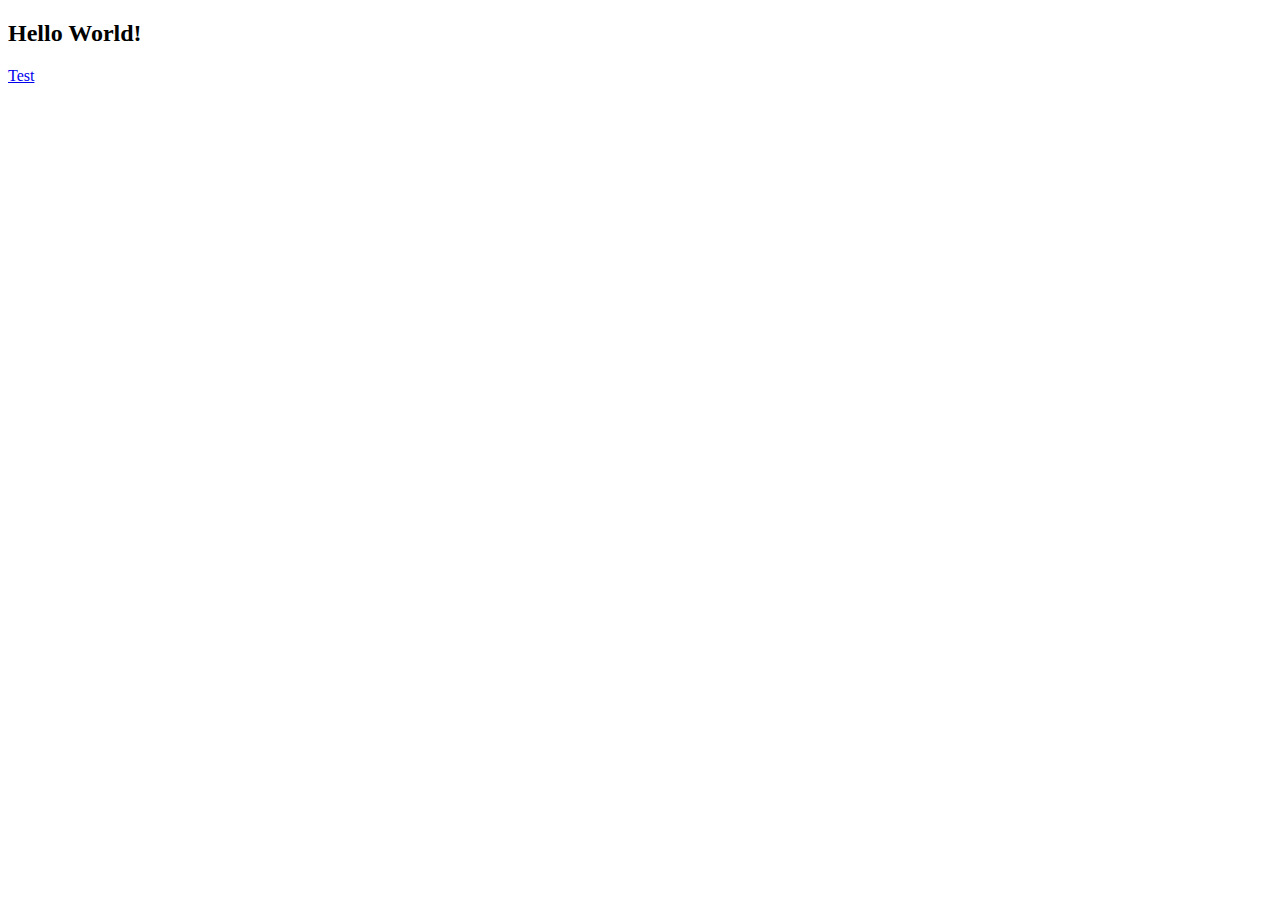
==== index.html @ 865e7b0e "Update index.html" ====
<!DOCTYPE html>
<html lang="en">
<head>
    <meta charset="UTF-8">
    <meta http-equiv="X-UA-Compatible" content="IE=edge">
    <meta name="viewport" content="width=device-width, initial-scale=1.0">
    <title>Document</title>
</head>
<body>
    <h2>Hello World!</h2>
    <a href="../about_me.html">Test</a>
</body>
</html>
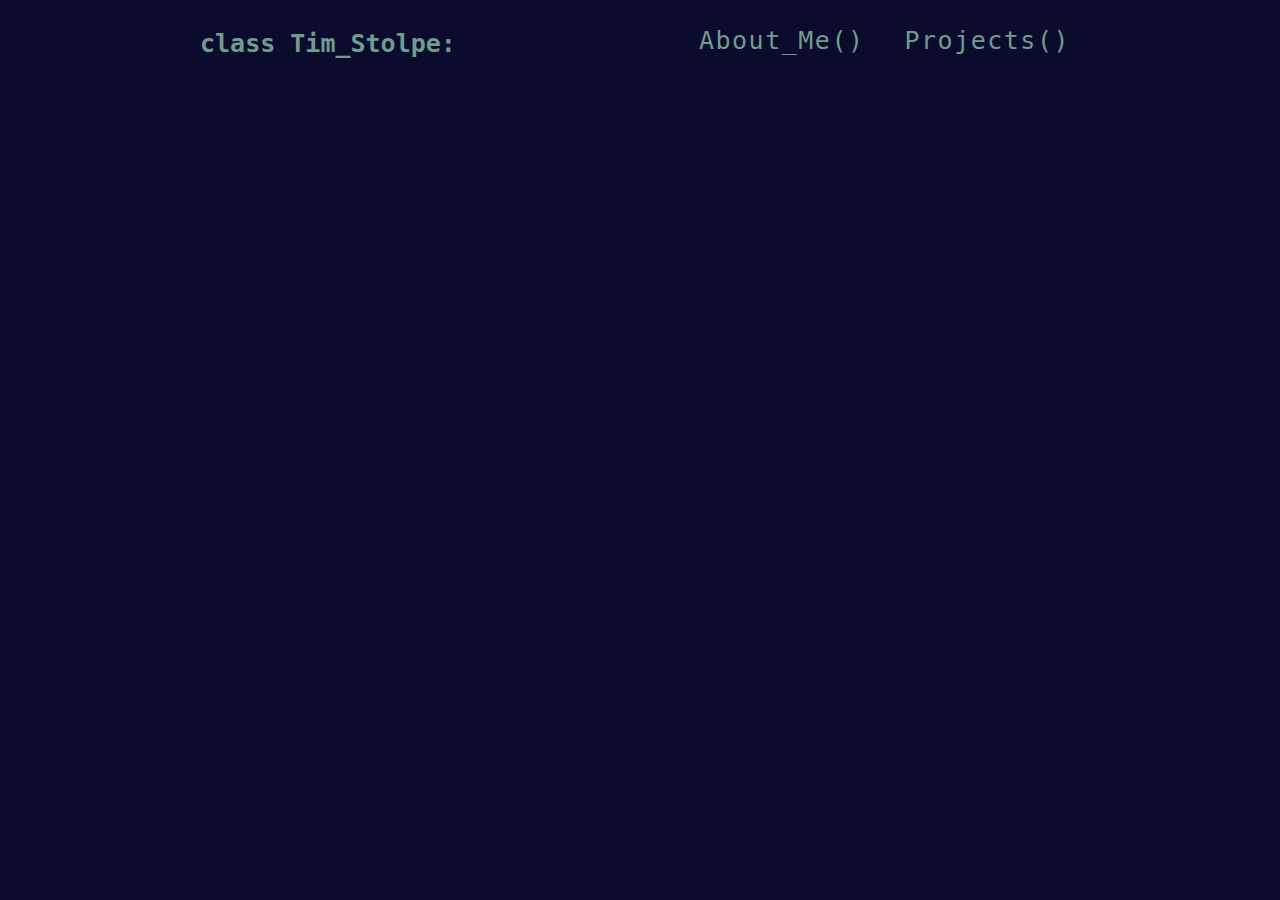
==== commit be336c89: "nav" ====
--- a/index.html
+++ b/index.html
@@ -4,10 +4,18 @@
     <meta charset="UTF-8">
     <meta http-equiv="X-UA-Compatible" content="IE=edge">
     <meta name="viewport" content="width=device-width, initial-scale=1.0">
-    <title>Document</title>
+    <title>Tim Stolpe | A Little Bit of Everything</title>
+    <link rel="stylesheet" href="style.css">
 </head>
 <body>
-    <h2>Hello World!</h2>
-    <a href="../about_me.html">Test</a>
+    <nav class="nav">
+        <div class="container nav__links">
+            <h2 class="nav__heading">class Tim_Stolpe:</h2>
+            <div class="nav__group">
+                <a class="nav__link" href="../about_me">About_Me()</a>
+                <a class="nav__link" href="../projects">Projects()</a>
+            </div>
+        </div>
+    </nav>
 </body>
 </html>--- a/style.css
+++ b/style.css
@@ -0,0 +1,57 @@
+html{
+    font-size: 10px;
+}
+
+body {
+    background-color: rgb(11, 11, 46);
+}
+
+h2{
+    font-size: 2.5rem;
+}
+
+a{
+    font-size: 1.4rem;
+    text-decoration: none;
+    display: block;
+}
+
+p{
+    font-size: 1.2rem;
+}
+
+h2, a, p {
+    color: rgb(109, 158, 139);
+    font-family: monospace;
+}
+
+.container{
+    max-width: 100rem; /* Gör responsiv, media query alt. clamp */
+    margin: 0 auto;
+}
+
+.nav__links {
+    width: 100%;
+    display: flex;
+    justify-content: space-between;
+    list-style: none;
+}
+.nav__group {
+    display: flex;
+    padding-top: 0.8rem;
+    padding-right: 5.0rem;
+}
+.nav__link {
+    display: block;
+    font-size: 2.5rem;
+    letter-spacing: 0.15rem;
+    margin: 1rem 2rem;
+    text-decoration: none;
+    max-height: 5.3rem;
+}
+.nav__heading {
+    margin-left: 6rem;
+}
+/* .nav__link--current{
+    font-weight: bold;
+} */
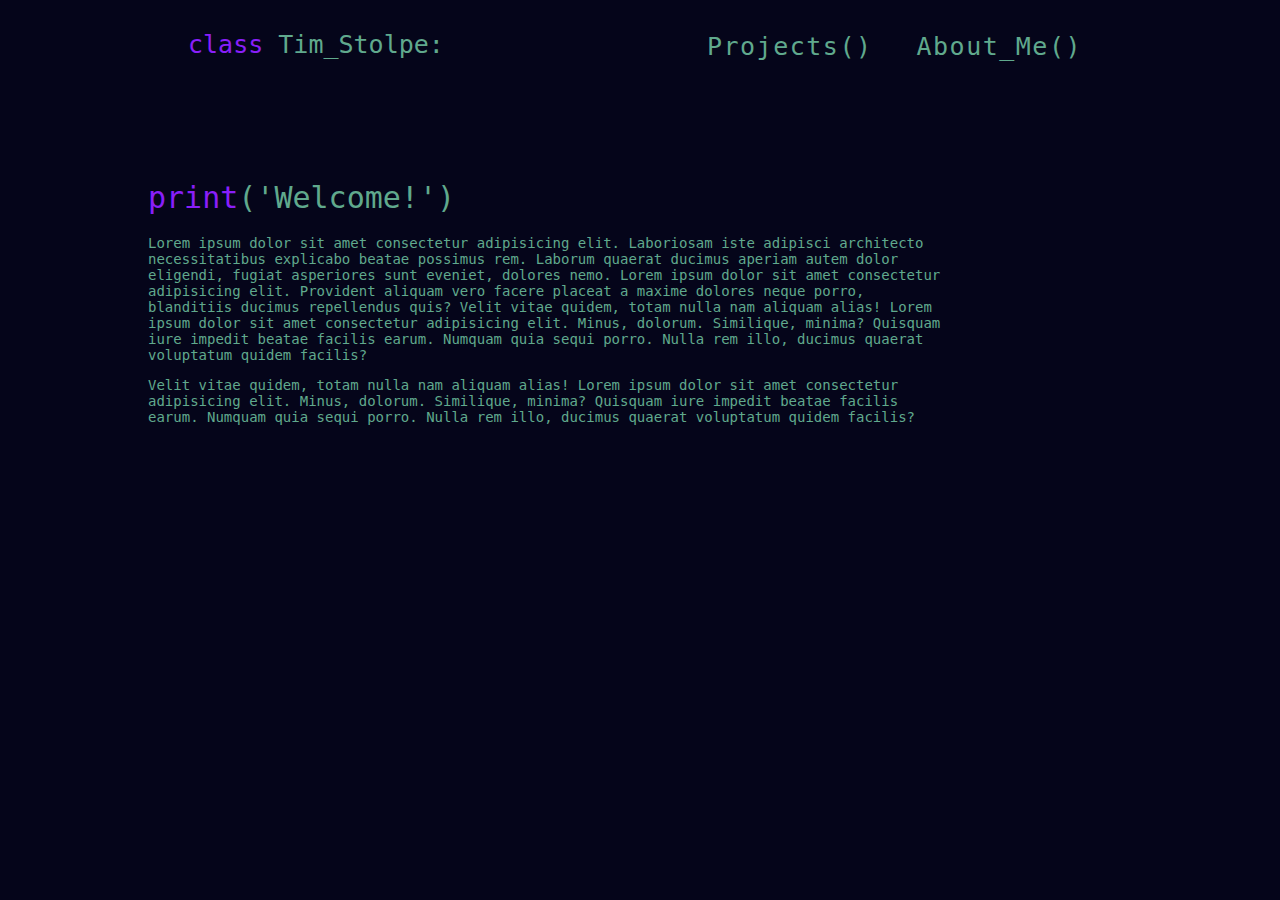
==== commit 43d79adc: "nav etc." ====
--- a/index.html
+++ b/index.html
@@ -10,12 +10,39 @@
 <body>
     <nav class="nav">
         <div class="container nav__links">
-            <h2 class="nav__heading">class Tim_Stolpe:</h2>
+            <a class="nav__heading-link" href="#"><h2 class="nav__heading"><span class="heading-decoration">class</span> Tim_Stolpe:</h2></a>
             <div class="nav__group">
+                <a class="nav__link" href="../projects">Projects()</a>
                 <a class="nav__link" href="../about_me">About_Me()</a>
-                <a class="nav__link" href="../projects">Projects()</a>
             </div>
         </div>
     </nav>
+    <main class="container">
+        <section class="header__content">
+            <header class="header__title">
+                <h1><span class="heading-decoration">print</span>('Welcome!')</h1>
+            </header>
+            <div>
+                <p>
+                    Lorem ipsum dolor sit amet consectetur adipisicing elit.
+                    Laboriosam iste adipisci architecto necessitatibus explicabo beatae possimus rem.
+                    Laborum quaerat ducimus aperiam autem dolor eligendi, fugiat asperiores sunt eveniet, dolores
+                    nemo.
+                    Lorem ipsum dolor sit amet consectetur adipisicing elit.
+                    Provident aliquam vero facere placeat a maxime dolores neque porro, blanditiis ducimus
+                    repellendus quis?
+                    Velit vitae quidem, totam nulla nam aliquam alias!
+                    Lorem ipsum dolor sit amet consectetur adipisicing elit.
+                    Minus, dolorum. Similique, minima? Quisquam iure impedit beatae facilis earum.
+                    Numquam quia sequi porro. Nulla rem illo, ducimus quaerat voluptatum quidem facilis?
+                </p>
+                <p> Velit vitae quidem, totam nulla nam aliquam alias!
+                    Lorem ipsum dolor sit amet consectetur adipisicing elit.
+                    Minus, dolorum. Similique, minima? Quisquam iure impedit beatae facilis earum.
+                    Numquam quia sequi porro. Nulla rem illo, ducimus quaerat voluptatum quidem facilis?
+                </p>
+            </div>
+        </section>
+    </main>
 </body>
 </html>--- a/style.css
+++ b/style.css
@@ -1,57 +1,96 @@
+:root {
+    --color-1: hsl(240, 68%, 6%);
+    --color-2: hsl(157, 30%, 52%);
+    --color-3: hsl(269, 95%, 55%);
+    --color-4: hsl(269, 95%, 45%);
+}
+
 html{
     font-size: 10px;
 }
 
 body {
-    background-color: rgb(11, 11, 46);
+    margin: 0 auto;
+    background-color: var(--color-1);
+}
+
+section{
+    margin-top: 10rem;
+}
+
+div{
+    margin-left: 2rem;
+}
+
+h1, h2, a, p {
+    color: var(--color-2);
+    font-family: monospace;
+}
+
+h1{
+    color: var(--color-2);
+    margin-left: 2rem;
+    font-size: 3rem;
+    font-weight: 500;
 }
 
 h2{
+    font-weight: 500;
     font-size: 2.5rem;
 }
 
-a{
+
+
+p{
     font-size: 1.4rem;
-    text-decoration: none;
-    display: block;
+    width: clamp(30rem, 80%, 100rem);
 }
 
-p{
-    font-size: 1.2rem;
-}
-
-h2, a, p {
-    color: rgb(109, 158, 139);
-    font-family: monospace;
-}
+/* .nav{
+    padding-top: 1rem;
+    padding-bottom: 2rem;
+} */
 
 .container{
-    max-width: 100rem; /* Gör responsiv, media query alt. clamp */
+    width: clamp(50rem, 80vw, 125rem); /* Gör responsiv, media query alt. clamp */
     margin: 0 auto;
 }
 
+
 .nav__links {
-    width: 100%;
+    /* width: 100%; */
     display: flex;
     justify-content: space-between;
     list-style: none;
 }
 .nav__group {
     display: flex;
-    padding-top: 0.8rem;
+    padding-top: 2.2rem;
     padding-right: 5.0rem;
 }
 .nav__link {
     display: block;
+    padding-left: 0.4rem;
     font-size: 2.5rem;
     letter-spacing: 0.15rem;
     margin: 1rem 2rem;
     text-decoration: none;
-    max-height: 5.3rem;
 }
 .nav__heading {
+    margin-top: 3.0rem;
     margin-left: 6rem;
 }
-/* .nav__link--current{
-    font-weight: bold;
-} */
+.nav__heading-link{
+    text-decoration: none;
+}
+.nav__link--current, .nav__link:hover{
+    box-shadow: inset 0 -0.15rem var(--color-3);
+}
+
+.heading-decoration{
+    color: var(--color-3);
+}
+
+.text--indented{
+    padding-left: 4rem;
+}
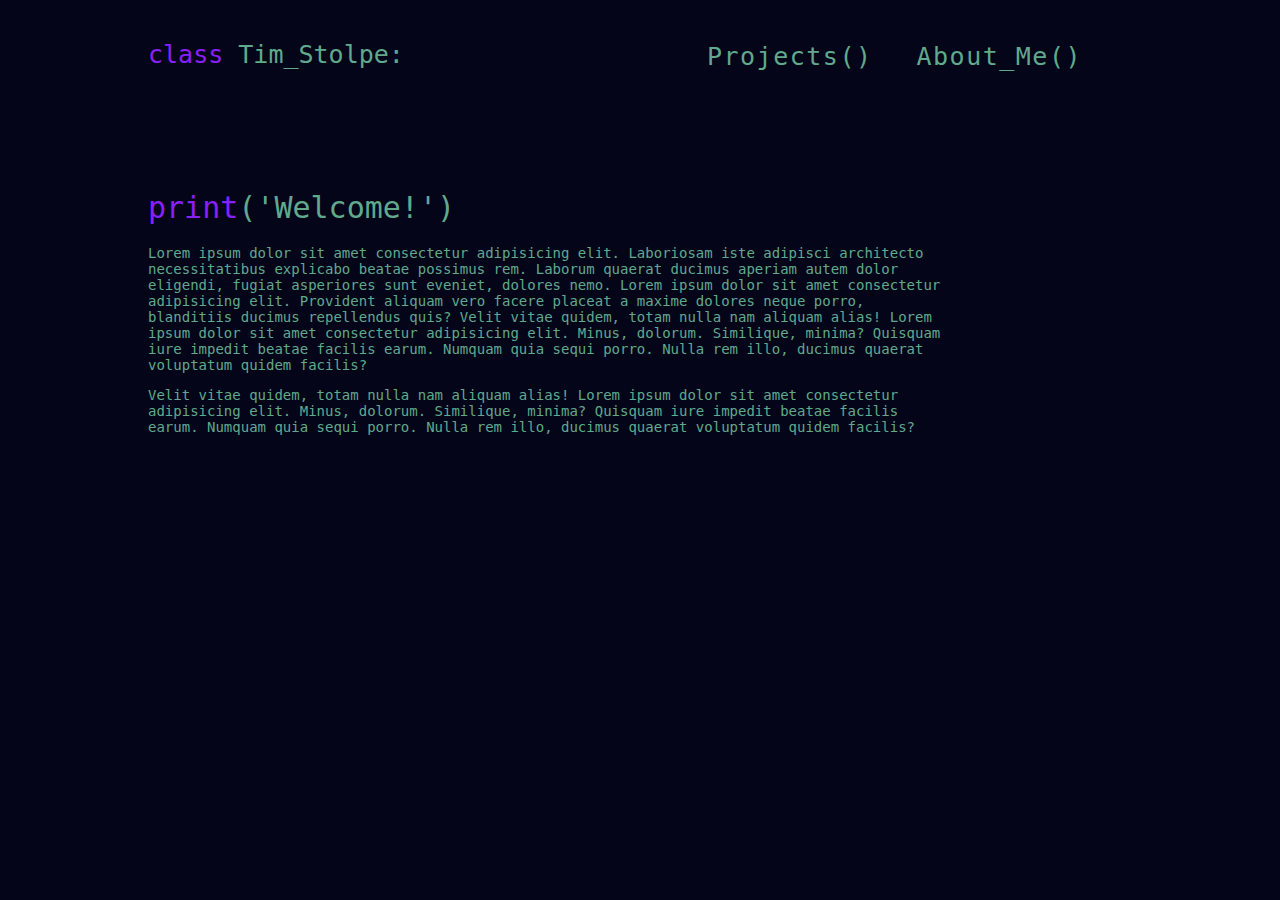
==== commit dc402115: "." ====
--- a/index.html
+++ b/index.html
@@ -23,7 +23,7 @@
                 <h1><span class="heading-decoration">print</span>('Welcome!')</h1>
             </header>
             <div>
-                <p>
+                <p class="content__text"> 
                     Lorem ipsum dolor sit amet consectetur adipisicing elit.
                     Laboriosam iste adipisci architecto necessitatibus explicabo beatae possimus rem.
                     Laborum quaerat ducimus aperiam autem dolor eligendi, fugiat asperiores sunt eveniet, dolores
@@ -36,7 +36,8 @@
                     Minus, dolorum. Similique, minima? Quisquam iure impedit beatae facilis earum.
                     Numquam quia sequi porro. Nulla rem illo, ducimus quaerat voluptatum quidem facilis?
                 </p>
-                <p> Velit vitae quidem, totam nulla nam aliquam alias!
+                <p class="content__text"> 
+                    Velit vitae quidem, totam nulla nam aliquam alias!
                     Lorem ipsum dolor sit amet consectetur adipisicing elit.
                     Minus, dolorum. Similique, minima? Quisquam iure impedit beatae facilis earum.
                     Numquam quia sequi porro. Nulla rem illo, ducimus quaerat voluptatum quidem facilis?
--- a/style.css
+++ b/style.css
@@ -15,7 +15,7 @@
 }
 
 section{
-    margin-top: 10rem;
+    margin-top: 8rem;
 }
 
 div{
@@ -46,10 +46,10 @@
     width: clamp(30rem, 80%, 100rem);
 }
 
-/* .nav{
+.nav{
     padding-top: 1rem;
     padding-bottom: 2rem;
-} */
+}
 
 .container{
     width: clamp(50rem, 80vw, 125rem); /* Gör responsiv, media query alt. clamp */
@@ -78,7 +78,7 @@
 }
 .nav__heading {
     margin-top: 3.0rem;
-    margin-left: 6rem;
+    margin-left: 2rem;
 }
 .nav__heading-link{
     text-decoration: none;
@@ -87,6 +87,7 @@
     box-shadow: inset 0 -0.15rem var(--color-3);
 }
 
+
 .heading-decoration{
     color: var(--color-3);
 }
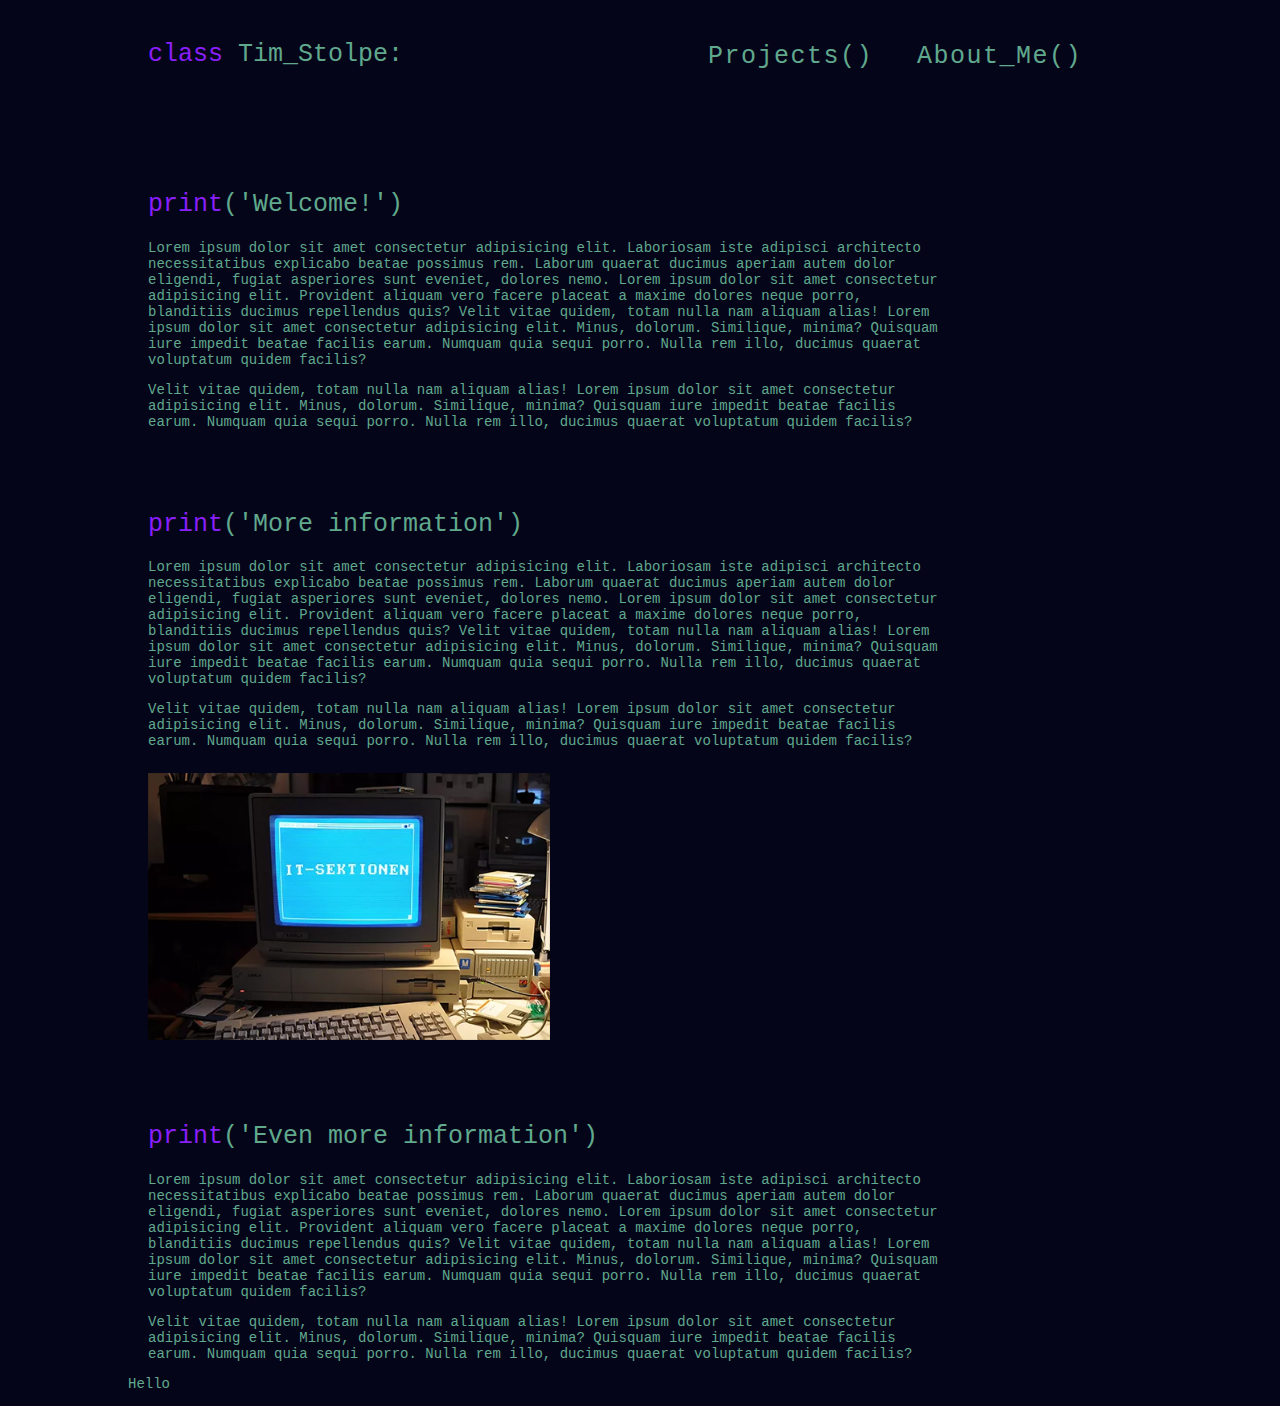
==== commit e862ebcd: "scrollbar etc" ====
--- a/index.html
+++ b/index.html
@@ -20,7 +20,7 @@
     <main class="container">
         <section class="header__content">
             <header class="header__title">
-                <h1><span class="heading-decoration">print</span>('Welcome!')</h1>
+                <h2><span class="heading-decoration">print</span>('Welcome!')</h2>
             </header>
             <div>
                 <p class="content__text"> 
@@ -44,6 +44,62 @@
                 </p>
             </div>
         </section>
+        <section class="header__content">
+            <header class="header__title">
+                <h2><span class="heading-decoration">print</span>('More information')</h2>
+            </header>
+            <div>
+                <p class="content__text"> 
+                    Lorem ipsum dolor sit amet consectetur adipisicing elit.
+                    Laboriosam iste adipisci architecto necessitatibus explicabo beatae possimus rem.
+                    Laborum quaerat ducimus aperiam autem dolor eligendi, fugiat asperiores sunt eveniet, dolores
+                    nemo.
+                    Lorem ipsum dolor sit amet consectetur adipisicing elit.
+                    Provident aliquam vero facere placeat a maxime dolores neque porro, blanditiis ducimus
+                    repellendus quis?
+                    Velit vitae quidem, totam nulla nam aliquam alias!
+                    Lorem ipsum dolor sit amet consectetur adipisicing elit.
+                    Minus, dolorum. Similique, minima? Quisquam iure impedit beatae facilis earum.
+                    Numquam quia sequi porro. Nulla rem illo, ducimus quaerat voluptatum quidem facilis?
+                </p>
+                <p class="content__text"> 
+                    Velit vitae quidem, totam nulla nam aliquam alias!
+                    Lorem ipsum dolor sit amet consectetur adipisicing elit.
+                    Minus, dolorum. Similique, minima? Quisquam iure impedit beatae facilis earum.
+                    Numquam quia sequi porro. Nulla rem illo, ducimus quaerat voluptatum quidem facilis?
+                </p>
+                <img class="content__image" src="../img/it-sektionen.webp">
+            </div>
+        </section>
+        <section class="header__content">
+            <header class="header__title">
+                <h2><span class="heading-decoration">print</span>('Even more information')</h2>
+            </header>
+            <div>
+                <p class="content__text"> 
+                    Lorem ipsum dolor sit amet consectetur adipisicing elit.
+                    Laboriosam iste adipisci architecto necessitatibus explicabo beatae possimus rem.
+                    Laborum quaerat ducimus aperiam autem dolor eligendi, fugiat asperiores sunt eveniet, dolores
+                    nemo.
+                    Lorem ipsum dolor sit amet consectetur adipisicing elit.
+                    Provident aliquam vero facere placeat a maxime dolores neque porro, blanditiis ducimus
+                    repellendus quis?
+                    Velit vitae quidem, totam nulla nam aliquam alias!
+                    Lorem ipsum dolor sit amet consectetur adipisicing elit.
+                    Minus, dolorum. Similique, minima? Quisquam iure impedit beatae facilis earum.
+                    Numquam quia sequi porro. Nulla rem illo, ducimus quaerat voluptatum quidem facilis?
+                </p>
+                <p class="content__text"> 
+                    Velit vitae quidem, totam nulla nam aliquam alias!
+                    Lorem ipsum dolor sit amet consectetur adipisicing elit.
+                    Minus, dolorum. Similique, minima? Quisquam iure impedit beatae facilis earum.
+                    Numquam quia sequi porro. Nulla rem illo, ducimus quaerat voluptatum quidem facilis?
+                </p>
+            </div>
+        </section>
+        <footer>
+            <p>Hello</p>
+        </footer>
     </main>
 </body>
 </html>--- a/style.css
+++ b/style.css
@@ -4,6 +4,24 @@
     --color-3: hsl(269, 95%, 55%);
     --color-4: hsl(269, 95%, 45%);
 }
+
+::-webkit-scrollbar {
+    width: 1.2rem;
+}
+  
+  /* Track */
+::-webkit-scrollbar-track {
+    background: var(--color-1);
+}
+  
+  /* Handle */
+::-webkit-scrollbar-thumb {
+    background: var(--color-4);
+}
+  
+/* ::-webkit-scrollbar-thumb:hover {
+    background: #555;
+} */
 
 html{
     font-size: 10px;
@@ -95,3 +113,13 @@
 .text--indented{
     padding-left: 4rem;
 }
+
+.header__title{
+    margin-left: 2rem;
+}
+
+.content__image{
+    margin-top: 1rem;
+    max-width: 40%;
+    max-height: auto;
+}